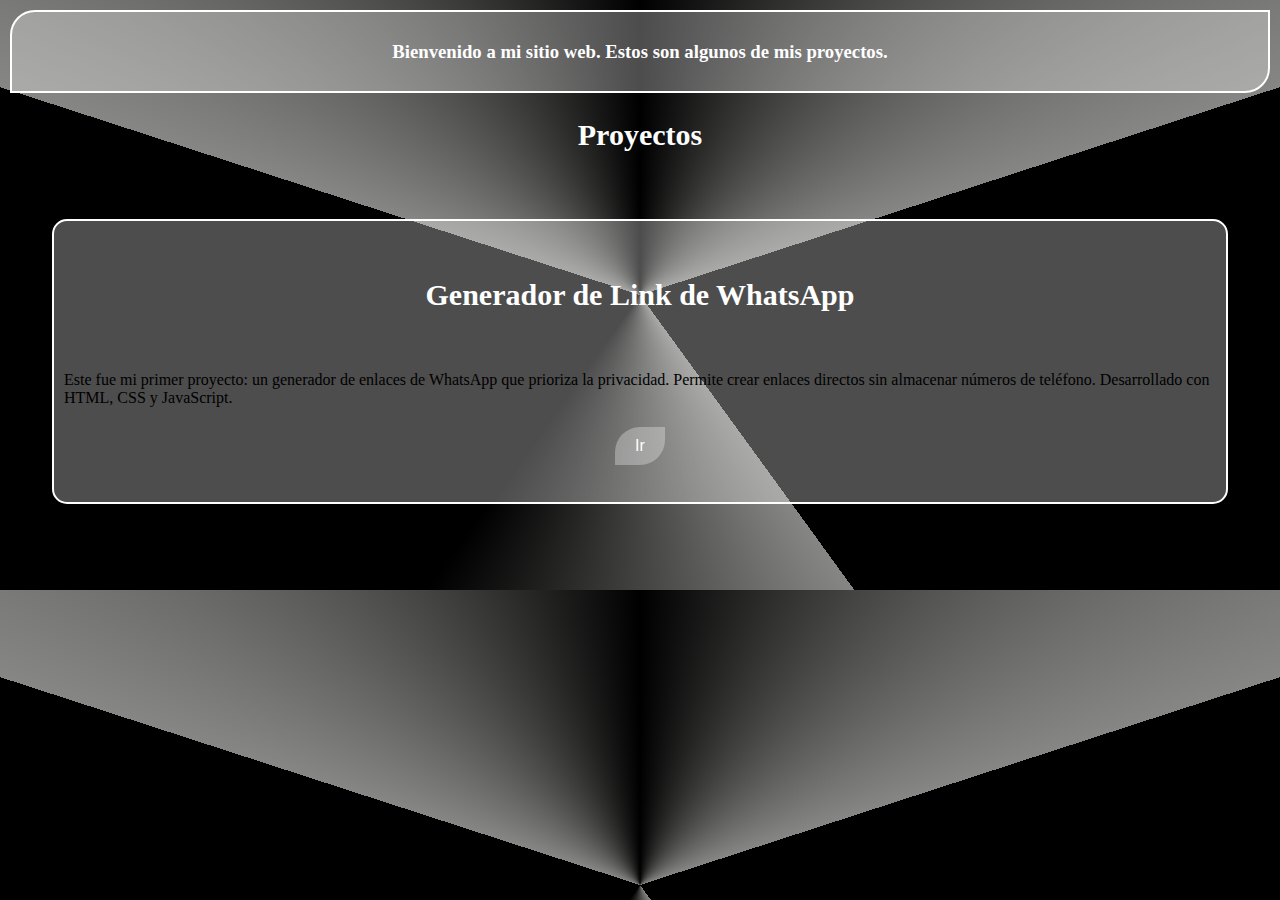
==== Proyectos_Propios/index.html @ 3dee737a "Parte dos de la creacion" ====
<!DOCTYPE html>
<html lang="en">
<head>
    <meta charset="UTF-8">
    <meta name="viewport" content="width=device-width, initial-scale=1.0">
    <link rel="stylesheet" href="index.css">
    <title>Document</title>
</head>
<body>
    <div id="container">
        <div class="datos">
            <div class="datos1">
                <h3>Bienvenido a mi sitio web. 
                    Estos son algunos de mis proyectos.
                </h3>
            </div>
        </div>
        <h2>Proyectos</h2>


        <div class="Opciones">
            <div class="c1">
                
                <h2>Generador de Link de WhatsApp</h2><br>
                <p>Este fue mi primer proyecto: 
                    un generador de enlaces de WhatsApp que prioriza la privacidad. 
                    Permite crear enlaces directos sin almacenar números de teléfono. 
                    Desarrollado con HTML, CSS y JavaScript.
                </p>
                <button>Ir</button>
            </div>
           
        </div>
    </div>

    <footer>
        <p>Desarrollado por DiegoDev</p>
        
        <p>&copy; 2023 DiegoDev. Todos los derechos reservados.</p>
    </footer>
</body>
<script src="index.js"></script>
</html>
---- Proyectos_Propios/index.css ----
body{
    margin: 0;
    padding: 0;
    background-image: conic-gradient(rgb(0, 0, 0), rgb(134, 134, 132) 20%, rgb(0, 0, 0) 20%, rgb(0, 0, 0) 40%, rgb(134, 134, 132) 40%, rgb(0, 0, 0) 60%, rgb(0, 0, 0) 80%, rgb(134, 134, 132) 80%, rgb(0, 0, 0) 100%);

}

#container{
    
    align-items: center;
    width: 100%;
    height: 100%;
   
    
    
}

#container h2{
    color: white;
    font-size: 30px;
}

#container img{
    width: 100px;
    height: 100px;
}

#titulo img{
    display: flex;
    flex-direction: row;
    justify-content: center;
    align-items: center;
    width: 100px;
    height: 100px;

}

#container h2{
    color: white;
    font-size: 30px;
    text-align: center;
}

#container h1{
    color: white;
    font-size: 50px;
    
}

.Opciones{
    display: grid;
    grid-template-rows: repeat(auto-fit, minmax(200px, 1fr));
    grid-row: 1rem;
    justify-items: center;
    align-items: center;
    margin-top: 5%;
    
}

.Opciones img{
    width: 100px;
    height: 100px;
}

.Opciones h2{
    color: white;
}


.c1{
    display: flex;
    flex-direction: column;
    justify-content: center;
    align-items: center;
    border: 2px solid white;
    border-radius: 15px;
    margin: 25px;
    padding: 10px;
    height: 90%;
    width: 90%;
    background-color: rgba(255, 255, 255, 0.3);
    transition: all 0.3s ease-in-out;
    
}

.c1 img{
    width: 800px;
    height: 100%;
    
}

.c1 button{
    background-color: rgba(255, 255, 255, 0.3);
    border: none;
    color: white;
    padding: 10px 20px;
    text-align: center;
    text-decoration: none;
    display: inline-block;
    font-size: 16px;
    margin: 4px 2px;
    cursor: pointer;
    border-radius: 25px 0px 25px 0px;
    transition: all 0.3s ease-in-out;
}

.c1:hover{
    color: white;
    background-color: rgba(27, 26, 26, 0.5);
    opacity: 0.8;
}


.datos{
    display: flex;
    flex-direction: column;
    justify-content: center;
    align-items: center;
    border: 2px solid white;
    margin: 10px;
    padding: 10px;
    border-radius: 25px 0px 25px 0px;
    background-color: rgba(255, 255, 255, 0.3);
    color: white;
    text-align: center;
}
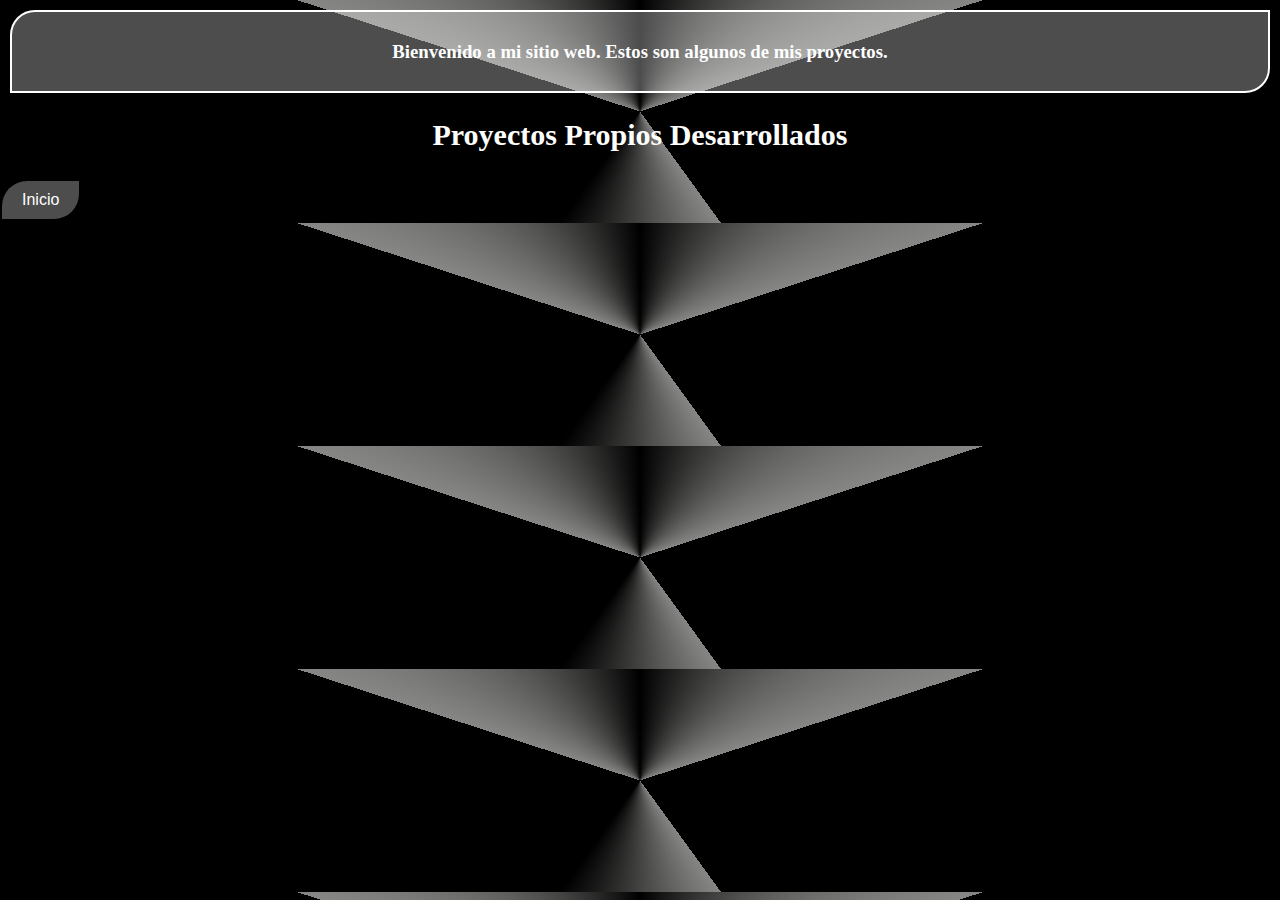
==== commit c98d9d09: "fase 3" ====
--- a/Proyectos_Propios/index.html
+++ b/Proyectos_Propios/index.html
@@ -3,6 +3,7 @@
 <head>
     <meta charset="UTF-8">
     <meta name="viewport" content="width=device-width, initial-scale=1.0">
+    <link rel="icon" href="/img/Mi_logo.jpeg">
     <link rel="stylesheet" href="index.css">
     <title>Document</title>
 </head>
@@ -15,29 +16,18 @@
                 </h3>
             </div>
         </div>
-        <h2>Proyectos</h2>
+        <h2>Proyectos Propios Desarrollados</h2>
 
 
         <div class="Opciones">
-            <div class="c1">
-                
-                <h2>Generador de Link de WhatsApp</h2><br>
-                <p>Este fue mi primer proyecto: 
-                    un generador de enlaces de WhatsApp que prioriza la privacidad. 
-                    Permite crear enlaces directos sin almacenar números de teléfono. 
-                    Desarrollado con HTML, CSS y JavaScript.
-                </p>
-                <button>Ir</button>
-            </div>
+            
            
         </div>
     </div>
-
+    <script src="index.js"></script>
     <footer>
-        <p>Desarrollado por DiegoDev</p>
-        
-        <p>&copy; 2023 DiegoDev. Todos los derechos reservados.</p>
+        <button onclick="inicio()">Inicio</button>
     </footer>
 </body>
-<script src="index.js"></script>
+
 </html>--- a/Proyectos_Propios/index.css
+++ b/Proyectos_Propios/index.css
@@ -53,7 +53,7 @@
     grid-row: 1rem;
     justify-items: center;
     align-items: center;
-    margin-top: 5%;
+ 
     
 }
 
@@ -64,6 +64,10 @@
 
 .Opciones h2{
     color: white;
+    font-size: 30px;
+    text-align: center;
+    align-items: center;
+    margin: 1px;
 }
 
 
@@ -74,10 +78,10 @@
     align-items: center;
     border: 2px solid white;
     border-radius: 15px;
-    margin: 25px;
+    margin: 15px;
     padding: 10px;
     height: 90%;
-    width: 90%;
+    width: 95%;
     background-color: rgba(255, 255, 255, 0.3);
     transition: all 0.3s ease-in-out;
     
@@ -125,3 +129,23 @@
     text-align: center;
 }
 
+footer button{
+    background-color: rgba(255, 255, 255, 0.3);
+    border: none;
+    color: white;
+    padding: 10px 20px;
+    text-align: center;
+    text-decoration: none;
+    display: inline-block;
+    font-size: 16px;
+    margin: 4px 2px;
+    cursor: pointer;
+    border-radius: 25px 0px 25px 0px;
+    transition: all 0.3s ease-in-out;
+}
+
+footer button:hover{
+    color: white;
+    background-color: rgba(27, 26, 26, 0.5);
+    opacity: 0.8;
+}